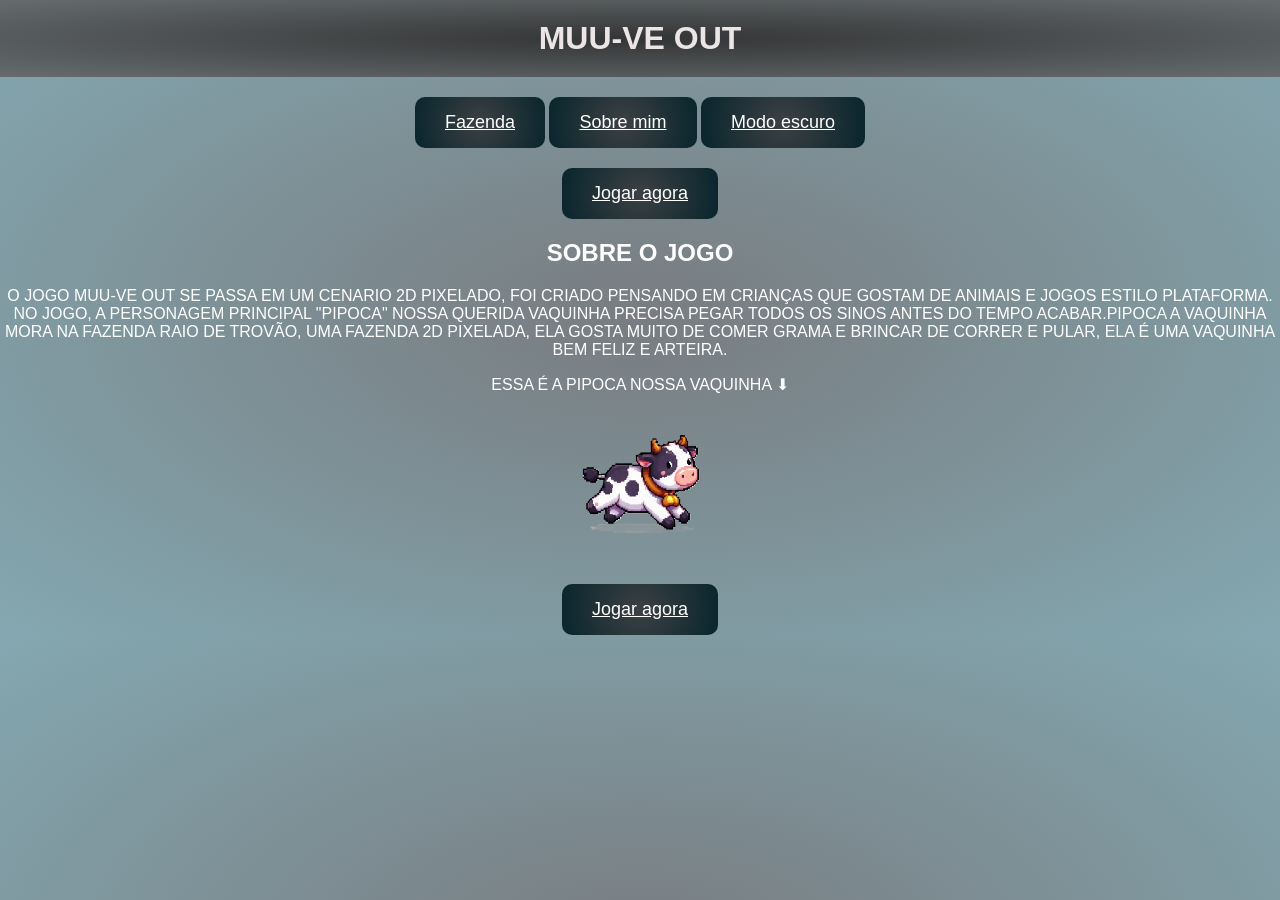
==== claro.html @ 0366f627 "meu projeto final" ====
<!DOCTYPE html>
<html lang="en">
<head>
    <meta charset="UTF-8">
    <meta name="viewport" content="width=device-width, initial-scale=1.0">
    <title>Site sobre o jogo Muu-ve out</title>
    <link rel="stylesheet" href="claro.css">
</head>     

    <body>

   <div>
      <header>
        <h1 class="B">Muu-ve out</h1>
           
        <button class="A"><a href="SOJ.html">Fazenda</a></button>
       <button class="A"><a href="sobre.html">Sobre mim</a></button>
        <button class="A"><a href="index.html">Modo escuro</a></button>

          <!-- BOTÃO DE JOGAR -->
        <div>
        <div>
        <button class="D"><a href="">Jogar agora</a></button>
        </div>

         <!-- TEXTO PRINCIPAL -->
        <h2 class="E">Sobre o jogo</h2>
        <p> O jogo Muu-ve out se passa em um cenario 2D pixelado, foi criado pensando em crianças que gostam de animais e jogos estilo plataforma.
            No jogo, a personagem principal "Pipoca" nossa querida vaquinha precisa pegar todos os sinos antes do tempo acabar.Pipoca a vaquinha mora na fazenda raio
            de trovão, uma fazenda 2D pixelada, ela gosta muito de comer grama e brincar de correr e pular, ela é uma vaquinha bem feliz e arteira.</p>

        </div>

        <p>Essa é a pipoca nossa vaquinha  ⬇</p>
         <!-- IMAGEM DA PIPOCA A VAQUINHA -->
        <img src="vacaa.png" alt="imagem da vaca pipoca">


         <!-- BOTÃO DE JOGAR -->
        <div>
        <button class="D"><a href="muu-vee out.c3p">Jogar agora</a></button>
        </div>
     
      </header>
    
</body>
</html>
---- claro.css ----
body {
    font-family: Arial, Helvetica, sans-serif;
    margin: 0;
    text-align: center;
    background: radial-gradient(#787c80, #84a8b1);
    text-transform: uppercase;

}

/* HEADER */
header {
    background: radial-gradient(#787c80, #84a8b1);
    text-align: center;

    A{
        color: white;
    }
    A:hover {
    background: radial-gradient(rgb(48, 42, 107), #000000);
    color: rgb(255, 255, 255);}
}
/* TEXTO PRINCIPAL */
.B {
    margin: auto;
    background: radial-gradient(#333435, #666c6e);
    color: #ece5e5;
    padding: 20px;
    text-transform: uppercase;
}
/* SEÇÃO JOGAR */
.jogar {
    padding: 2px;
     position: fixed;
    top: 0;
    width: 100%;
    text-align: end
}
/* LINKS */
a {
    transition: 0.3s; /* 10s tava muito lento */
}
/* BOTÃO */
button {
    padding: 15px 30px;
    font-size: 18px;
    background: radial-gradient(circle, #3c4043, #09252d);
    color: white;
    border: none;
    border-radius: 10px;
    cursor: pointer;
  text-align: center;
    margin-top: 20px;
}
/* HOVER DO BOTÃO */
button:hover {
    background: radial-gradient(rgb(48, 42, 107), #000000);
    color: rgb(255, 251, 251);
}
.IN{
    color: rgb(0, 0, 0);
   position: fixed;
    bottom: 0;
     right: 0;
   a{
    color: #000;
    }
}
.E{
    color: white;
    text-align: center;
    text-transform: uppercase;
}
p{
    color: white;
}
img{
    width: 200px;
    height: 150px;
}
.F{
    width: 400px;
    height: 350px;
    margin: 15px;

}
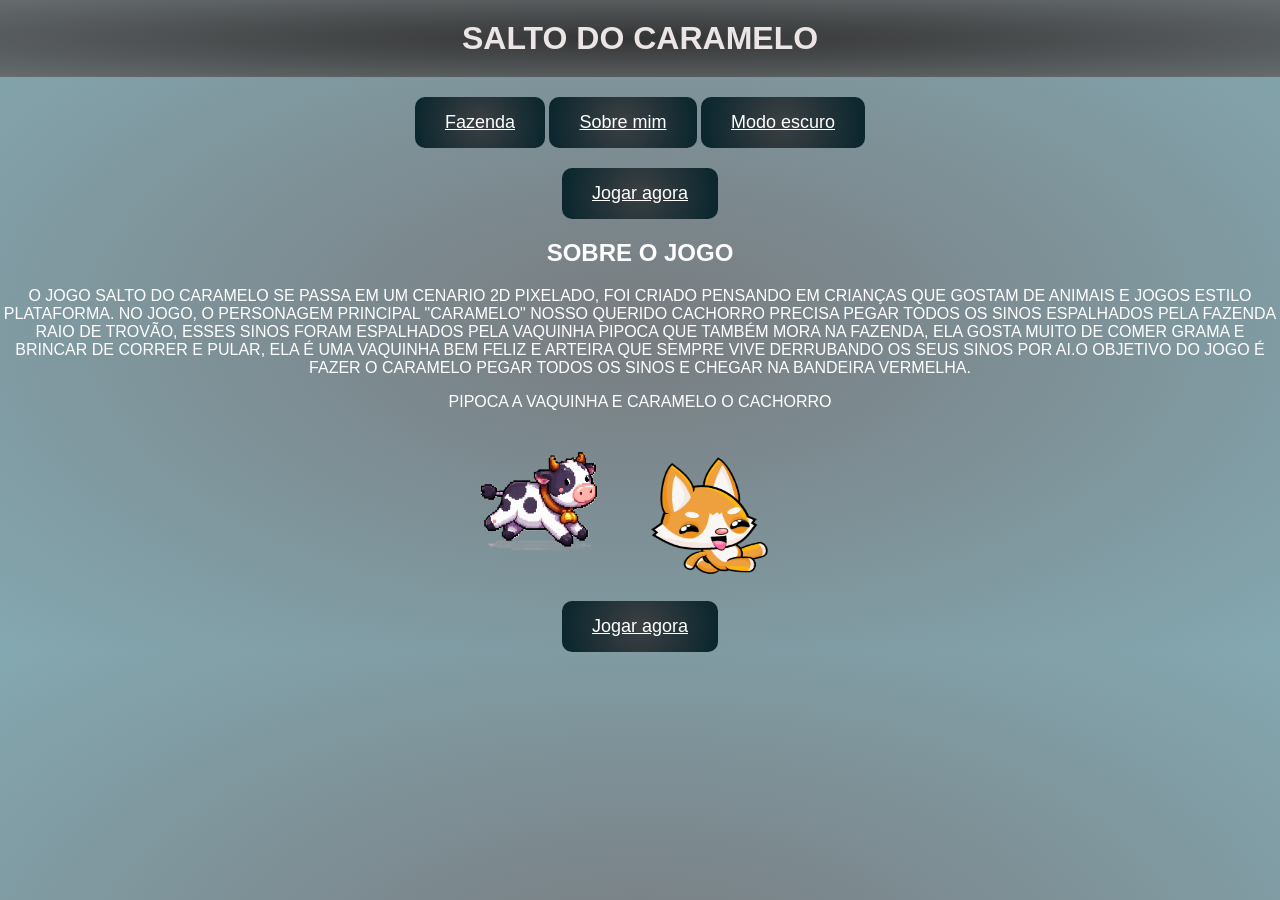
==== commit d69279a9: "adicionando nosso jogo" ====
--- a/claro.html
+++ b/claro.html
@@ -11,7 +11,7 @@
 
    <div>
       <header>
-        <h1 class="B">Muu-ve out</h1>
+        <h1 class="B">Salto do caramelo</h1>
            
         <button class="A"><a href="SOJ.html">Fazenda</a></button>
        <button class="A"><a href="sobre.html">Sobre mim</a></button>
@@ -20,25 +20,27 @@
           <!-- BOTÃO DE JOGAR -->
         <div>
         <div>
-        <button class="D"><a href="">Jogar agora</a></button>
+        <button class="D"><a href="https://www.construct.net/en/free-online-games/salto-caramelo-85499/play">Jogar agora</a></button>
         </div>
 
          <!-- TEXTO PRINCIPAL -->
         <h2 class="E">Sobre o jogo</h2>
-        <p> O jogo Muu-ve out se passa em um cenario 2D pixelado, foi criado pensando em crianças que gostam de animais e jogos estilo plataforma.
-            No jogo, a personagem principal "Pipoca" nossa querida vaquinha precisa pegar todos os sinos antes do tempo acabar.Pipoca a vaquinha mora na fazenda raio
-            de trovão, uma fazenda 2D pixelada, ela gosta muito de comer grama e brincar de correr e pular, ela é uma vaquinha bem feliz e arteira.</p>
+        <p> O jogo Salto do caramelo se passa em um cenario 2D pixelado, foi criado pensando em crianças que gostam de animais e jogos estilo plataforma.
+            No jogo, o personagem principal "caramelo" nosso querido cachorro precisa pegar todos os sinos espalhados pela fazenda raio de trovão, esses sinos foram espalhados pela vaquinha
+            pipoca que também mora na fazenda, ela gosta muito de comer grama e brincar de correr e pular, ela é uma vaquinha bem feliz e arteira que sempre vive
+            derrubando os seus sinos por ai.O objetivo do jogo é fazer o caramelo pegar todos os sinos e chegar na bandeira vermelha.</p>
 
         </div>
 
-        <p>Essa é a pipoca nossa vaquinha  ⬇</p>
+       <p>pipoca a vaquinha e caramelo o cachorro</p>
          <!-- IMAGEM DA PIPOCA A VAQUINHA -->
         <img src="vacaa.png" alt="imagem da vaca pipoca">
+        <img src="sentado.png" alt="cachorro caramelo">
 
 
          <!-- BOTÃO DE JOGAR -->
         <div>
-        <button class="D"><a href="muu-vee out.c3p">Jogar agora</a></button>
+        <button class="D"><a href="https://www.construct.net/en/free-online-games/salto-caramelo-85499/play">Jogar agora</a></button>
         </div>
      
       </header>
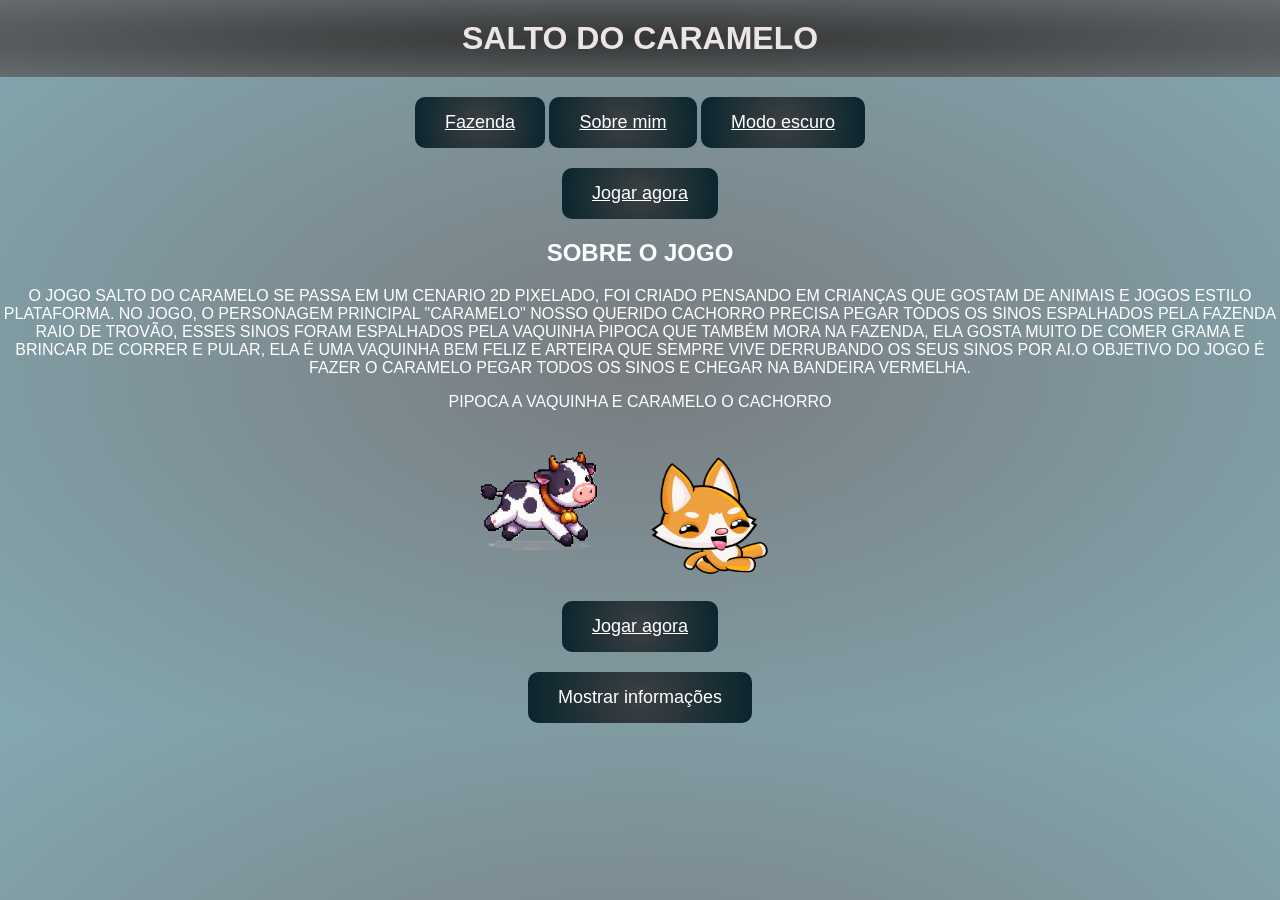
==== commit 95c6dff6: "adicionando o resto do jogo" ====
--- a/claro.html
+++ b/claro.html
@@ -42,6 +42,14 @@
         <div>
         <button class="D"><a href="https://www.construct.net/en/free-online-games/salto-caramelo-85499/play">Jogar agora</a></button>
         </div>
+        <button onclick="mostrarInfo()">Mostrar informações</button>
+
+<script>
+function mostrarInfo() {
+  alert("Salto do caramelo\nAno: 2026\nCriador: Brendo\nPreço: Gratuito");
+}
+</script>
+           
      
       </header>
     
